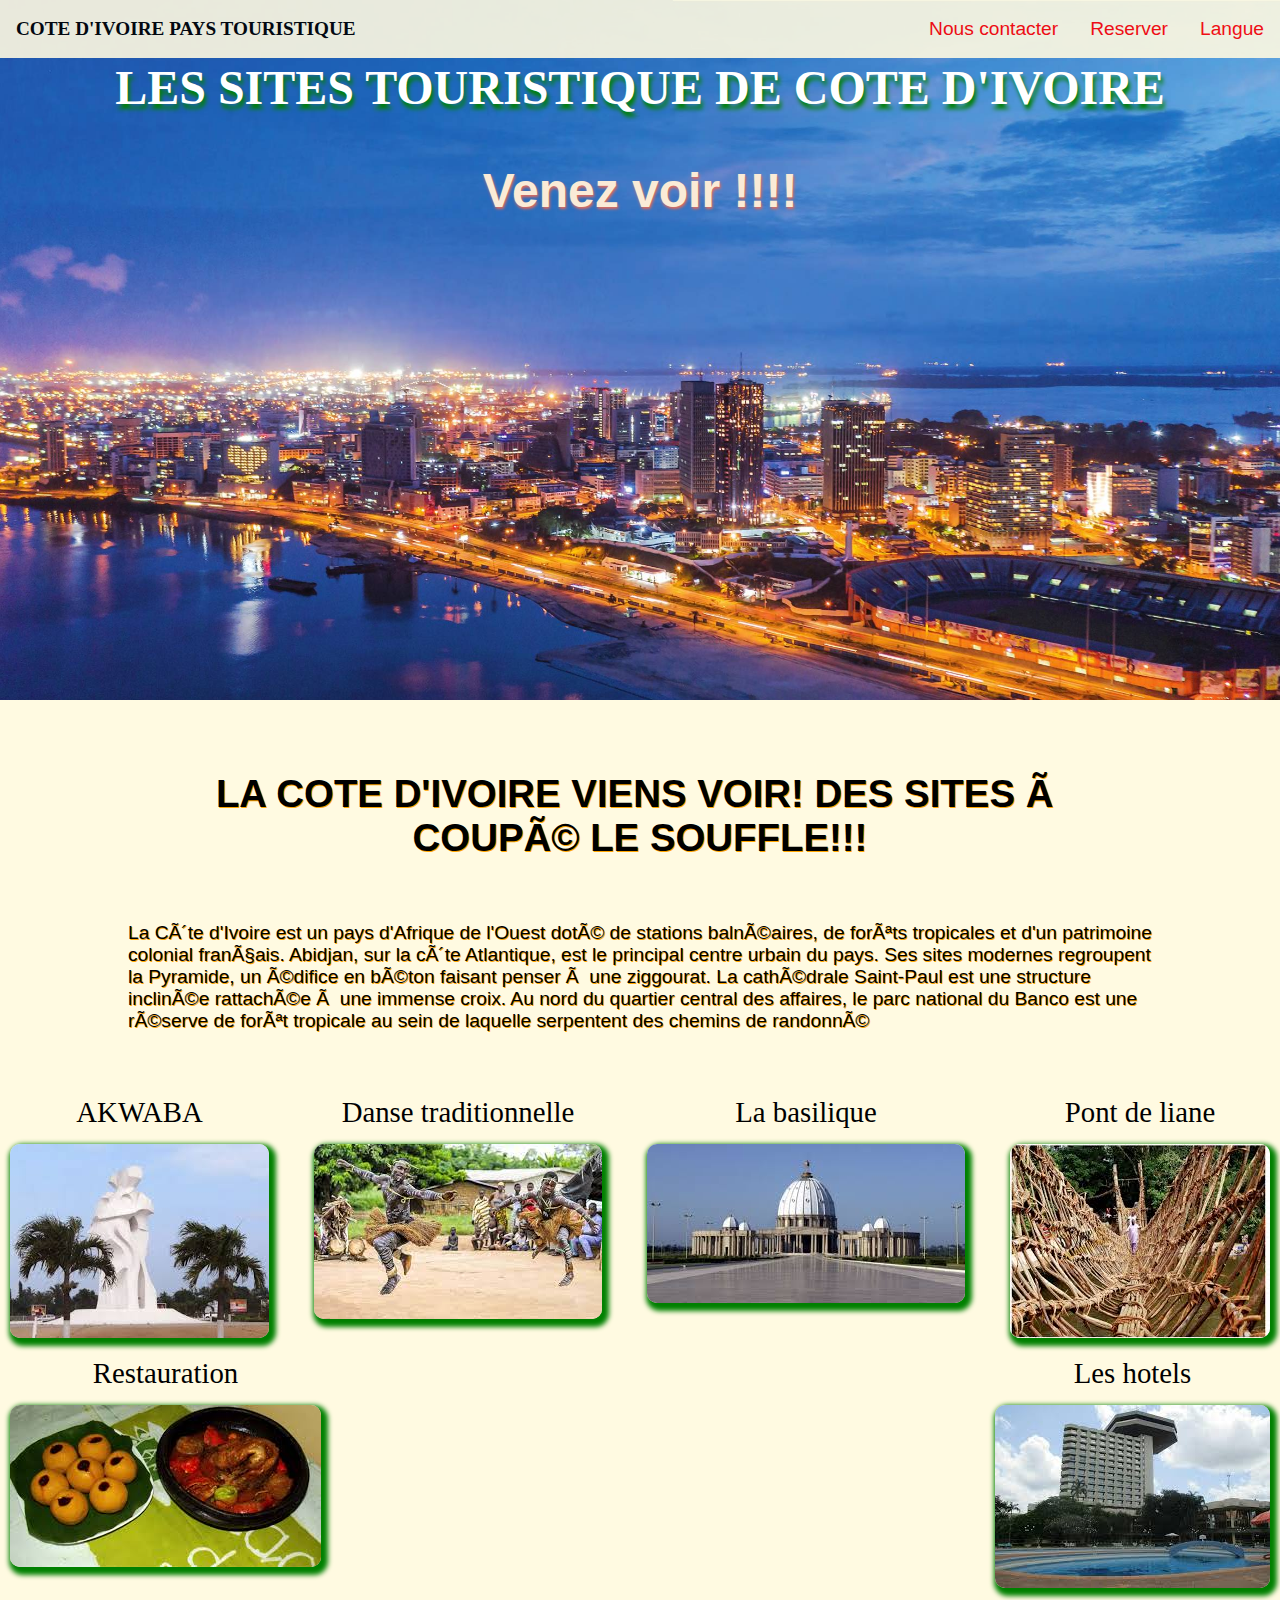
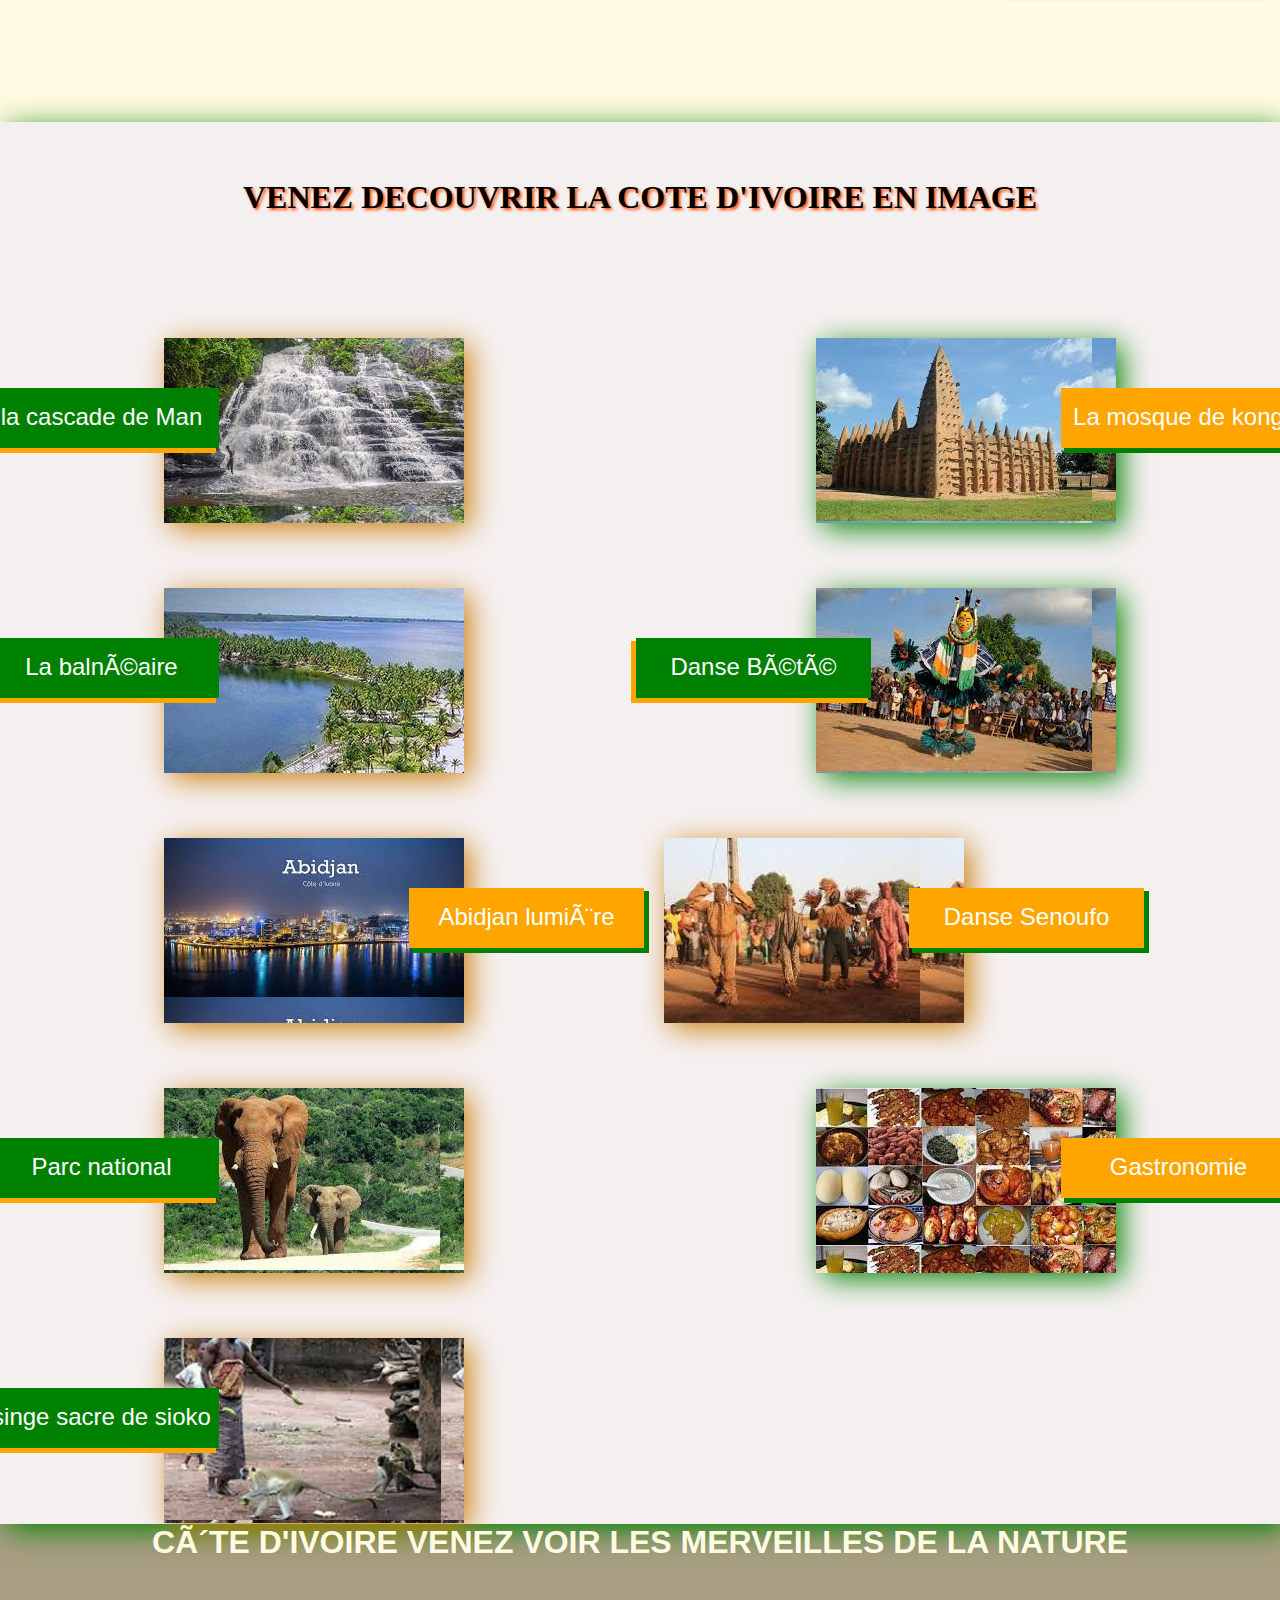
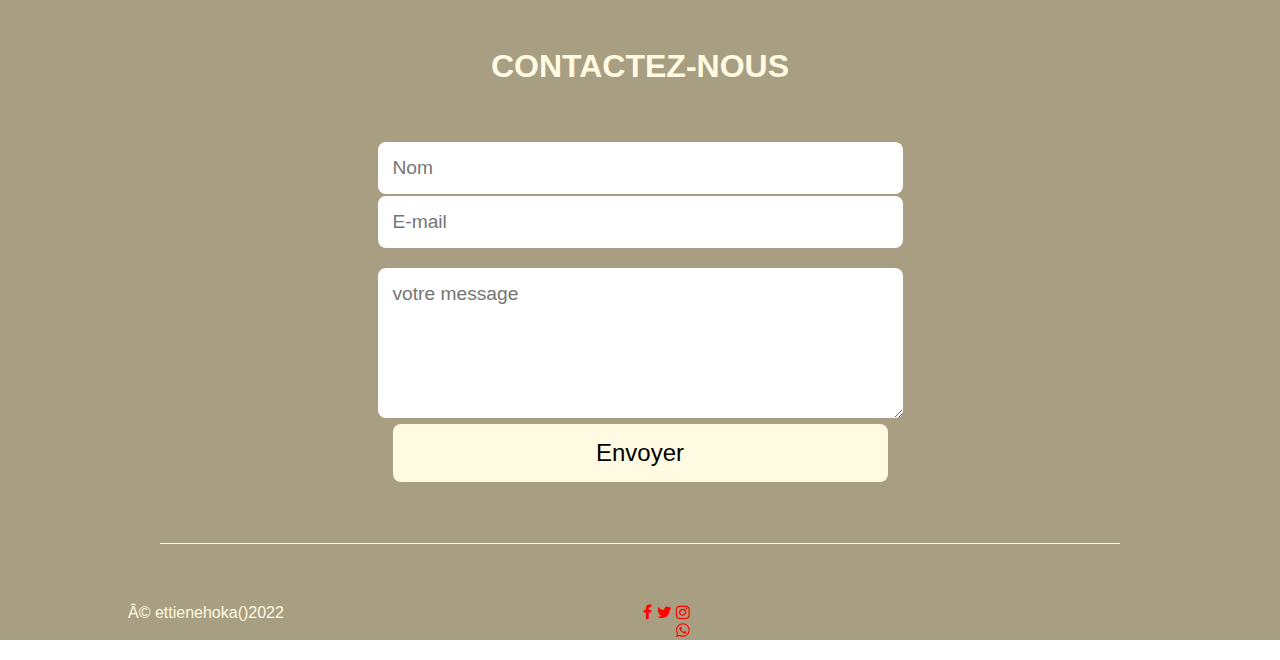
==== index.html @ 04942f12 "Update index.html" ====
<!DOCTYPE html >
<html lang="fr">
    <head>
        <metta charset="utf-8"> 
         <title> MA PAGE WEB </title>
         <link rel="stylesheet" href="style.css">
         <link rel="stylesheet" href="https://cdnjs.cloudflare.com/ajax/libs/font-awesome/4.7.0/css/font-awesome.css">
        <meta name="google-site-verification" content="MNrf68HENFqJosnTH4nKmYMSBAoYpkZh1xk6ltVmUVI" /> 
    </head>
    <body>
        <header>
            <nav>
                <ul>
                    <li id="logo" ><a href="#" style="color:black ;">COTE D'IVOIRE PAYS TOURISTIQUE </a></li>
                    <li > <a href="#Langue ">Langue </a></li>
                    <li > <a href="#Reserver">Reserver </a></li>
                    <li > <a href="#contactenous">Nous contacter </a></li>
                </ul>
            </nav>
            <div id="imageprincipale">
                <h1>LES SITES TOURISTIQUE DE COTE D'IVOIRE  </h1>
                <div id="premiertrait "> 
                    </div>
                <h3>Venez voir  !!!!</h3>
            </div>
        </header>
        <section id ="Presentation">
            <div id="textIntro">
                <h2>La cote d'ivoire viens voir! des sites 
                    à coupé le souffle!!! 
                </h2>
                <p> La Côte d'Ivoire est un pays d'Afrique de l'Ouest doté de stations balnéaires,
                     de forêts tropicales et d'un patrimoine colonial français. 
                     Abidjan, sur la côte Atlantique, est le principal centre urbain du pays. 
                     Ses sites modernes regroupent la Pyramide, un édifice en béton faisant
                      penser à une ziggourat.
                      La cathédrale Saint-Paul est une structure inclinée rattachée à une immense croix. 
                      Au nord du quartier central des affaires,
                       le parc national du Banco est une réserve de forêt 
                       tropicale au sein de laquelle serpentent des chemins de randonné
                    </p>
            </div>  
            <div id="image"> 
                <div class="imageprincipale">
                    <h4>AKWABA</h4>
                    <a href="akwaba.html"><img src="image/akwaba.jpg" alt="contact"></a> 
                </div>
                <div class="imageprincipale">
                    <h4>Danse traditionnelle </h4>
                    <a href="danse_traditionnelle.html"><img src="image/dansetraditionnelle.jpg" alt="danse traditionnelle"></a> 
                </div>
                <div class="imageprincipale">
                    <h4>La basilique</h4>
                    <a href="basilique.html"><img src="image/labasilique.jpg" alt="la basilique"></a> 
                </div>
                <div class="imageprincipale">
                    <h4>Pont de liane </h4>
                    <a href="#"><img src="image/lianepont.jpg" alt="la plage"></a> 
                </div>
                <div class="imageprincipale">
                    <h4>Restauration</h4>
                    <a href="#"><img src="image/plat_ci.jpg" alt="plat_ci"></a> 
                </div>
                <div class="imageprincipale">
                    <h4>Les hotels</h4>
                    <a href="#"><img src="image/hotel1.jpg" alt="hotel1"></a> 
                </div>
            </div>
        </section>
        <section id="Tourisme">
            <h2>VENEZ DECOUVRIR LA COTE D'IVOIRE EN IMAGE </h2>
            <ul>
                <li id="cascade"><p> la cascade de Man </p></li>
                <li id="siteartificiel"><p> La mosque de kong </p></li>
                <li id="balneaire"><p>La balnéaire  </p></li>
                <li id="dansebete"><p> Danse Bété  </p></li>
                <li id="abidjanlumiere"><p>Abidjan lumière </p></li>
                <li id="dansesenoufo"><p>Danse Senoufo </p></li>
                <li id="gastronomieivore"><p> Gastronomie    </p></li>
                <li id="parcnational"><p> Parc national  </p></li>
                <li id="singesacre"><p>singe sacre de sioko  </p></li>
            </ul>
        </section>
        <footer>
            <h2 id="invitation"> Côte d'ivoire venez voir les merveilles de la nature </h2>
            <h2> Contactez-nous</h2>
            <form id="contactenous">
                <input placeholder="Nom"> 
                <input placeholder="E-mail"> <BR></BR>
                <textarea placeholder="votre message "></textarea>
                <button>Envoyer</button>
            </form>
            <div id="deuxiemetrait"></div>
            <div id="copyrightEtIcoms">
                <div id="copyright">
                    <span>© ettienehoka()2022</span>
                </div>
                <div id="icoms"> 
                    <a href="http//wwww.facebook.com"><i class="fa fa-facebook"></i></a>
                    <a href="http//wwww.twitter.fr"><i class="fa fa-twitter"></i></a>
                    <a href="http//wwww.instagram.fr"><i class="fa fa-instagram"></i></a>
                    <a href="http//wwww.whatsapp.fr"><i class="fa fa-whatsapp"></i></a>
                </div>
            </div>
        </footer>
    </body>
</html>
---- style.css ----
html {
   scroll-behavior: smooth;
}
@import url('https://fonts.googleapis.com/css? family= Advent+Pro:Dancing+Script&display=swap');

body {
font-family: 'Advent Pro',sans-serif;
padding:0;
margin:0;
}
ul {
    padding:0;
    margin:0;
}
li {
list-style-type:none;
}
 h2 {
    text-transform: uppercase;
    text-align: center;
    padding: 30px;
    font-size: 2em;
 }
 a{
    text-decoration: none;
    color: red;
 }
 /* ***********************NAV BAR************************************* */
 nav{
    overflow: hidden;
    background-color: #fffae1;
    position: fixed;
    width: 100%;
    opacity: 0.9;
 }
 header li {
    float: right;
    font-size: 1.2em;
 }
 header li a{
    text-decoration: none;
    display: block;
    text-align:  center;
    padding: 18px 16px
 }
 #logo {
   font-family: 'Dancing Script', cursive;
   font-weight: bold;
   float: left;
 }
 /* *********************imagepricncipale ********************* */
#imageprincipale {
   padding: 50px;
   background: url(image/imagep.jpg) no-repeat fixed 50% 50%;
   background-size: cover;
   height: 600px;
  
}
h1{
   font-family: 'Dacing Script', cursive;
   text-align: center;
   font-size: 3em;
   margin-top: 10px ;
   color: white;
   text-shadow: 2px 5px 4px green;
} 
#premiertrait  {
   height: 1px;
   width: 45%;
   margin:-3px auto;
   background-color:#fffae1 ;
box-shadow: 1px 2px 3px white;
}
 h3{
   text-align: center;
   color: antiquewhite;
   font-size:  3em; 
   text-shadow: 1px 2px 3px #e76a58;
 }
 #premiertrait{
   height: 1px;
   width: 75%;
   background-color: #fffae1;
   margin: 60px auto;
 }
 /* *************************PRESENTATION******************************** */
 #Presentation {
   background-color: #fffae1;
   padding: 10px 0px 100px 0;
 }
 #textIntro{
   padding: 0px 10%;
   text-shadow: 1px 1px 0px orange;
   font-size: larger;
 }
 #image {
display: flex;
flex-wrap: wrap;
justify-content: space-between;
padding: 30px 10px;
 }
 .imageprincipale h4 {
font-family:'Dancing script',cursive ;
text-align: center;
font-size: 1.8em;
margin: 15px;
font-weight: 300;
}

.imageprincipale img {
   border-radius: 10px;
   box-shadow: 3px 4px 5px 4px green
}
.imageprincipale img:hover {
   opacity: 0.5;
   transform: scale(1.05);
   transition:0.6s ease-in-out ;
}
/* *************************TOURISME**************************************** */
#Tourisme{
background-color: rgb(245, 240, 240);
   padding: 1px 5%;
   background-size: cover;
   height: 55%;
}
#Tourisme h2 {
padding-top: 30px;
font-family:'Dancing script',cursive ;
text-shadow: 2px 2px 3px orangered;
color: black;
} 
#cascade {
   background: url(image/cascade.jpg) ;
}

   #siteartificiel{
      background: url(image/lamosquedekong.jpg);
   }
   #parcnational{
      background: url(image/elephant.jpg);
   }
#abidjanlumiere{
   background: url(image/abivoire.jpg);  
}

#dansebete{
   background: url(image/dansebete.jpg);
}
#balneaire{
   background: url(image/sitenauturel.jpg);
   
}  

#dansesenoufo{
   background: url(image/dancesenoufo.jpg);
   
}
#gastronomieivore{
   background: url(image/gastronomieivoire.jpg);
   text-align: center
   
}
#singesacre{
   background: url(image/singesacre.jpg);
   
}
#Tourisme #gastronomieivore ,#Tourisme #dansebete,#Tourisme #siteartificiel, #Tourisme  {
float: right;
box-shadow: 6px 6px 28px -1px green;
}
   #Tourisme li{
    margin: 65px 100px 0px 100px;  
    height: 185px;
    width: 50%;
    max-width:300px;
float: left;
box-shadow: 6px 6px 28px -1px rgb(201, 123, 7);
   }
   #Tourisme p {
      height: 45px ;
      width: 235px;
      background-color: orange;
      float: right;
      margin: 50px -180px 0 0;
      font-size: 1.5em;
      text-align: center;
      padding-top: 15px;
      box-shadow: 4px 4px 0 1px green;
      color: white;
   }
   #parcnational p, #dansebete p, #cascade p, #singesacre p , #balneaire p {
      float: left;
      background-color: green;
      margin-left: -180px;
      box-shadow: -4px 4px 0 1px orange;
   }
   /* ***************************footer****************************** */
footer{
   background-color: #a89e82;
   color: #fffae1;
   text-align: center;
}
form{
   margin: 0 auto;
   max-width: 900px;
}
input, textarea, button{
   border: none;
   width: 55%;
   padding: 15px;
   margin: 1px 0;
   font-size: 1.2em;
   font-family: 'Advent Pro', sans-serif;
   border-radius:8px ;
}
textarea{
   height: 120px;
}
button{
   font-size: 1.5em;
   background-color: #fffae1;
}
button:hover{
   background-color: #e55039;
   color: #fffae1;
   cursor: pointer;
   transition: 03.s ease-in-out;
}
#deuxiemetrait{
   height: 1px;
   width: 75%;
   background-color: #fffae1;
   margin: 60px auto;
}
#copyrightEtIcoms{
 display: flex;
 margin-bottom: 20px;
 padding: 0 10%;
}
#copyright{
   width: 50%;
   text-align: left;
   color: #fffae1;
}
#icoms{
   width: 50px;
   text-align: right;
}
#icons a {
   display: flex;
   margin: 0 20px;
   font-size: 1.3em;
   color: #fffae1;

}
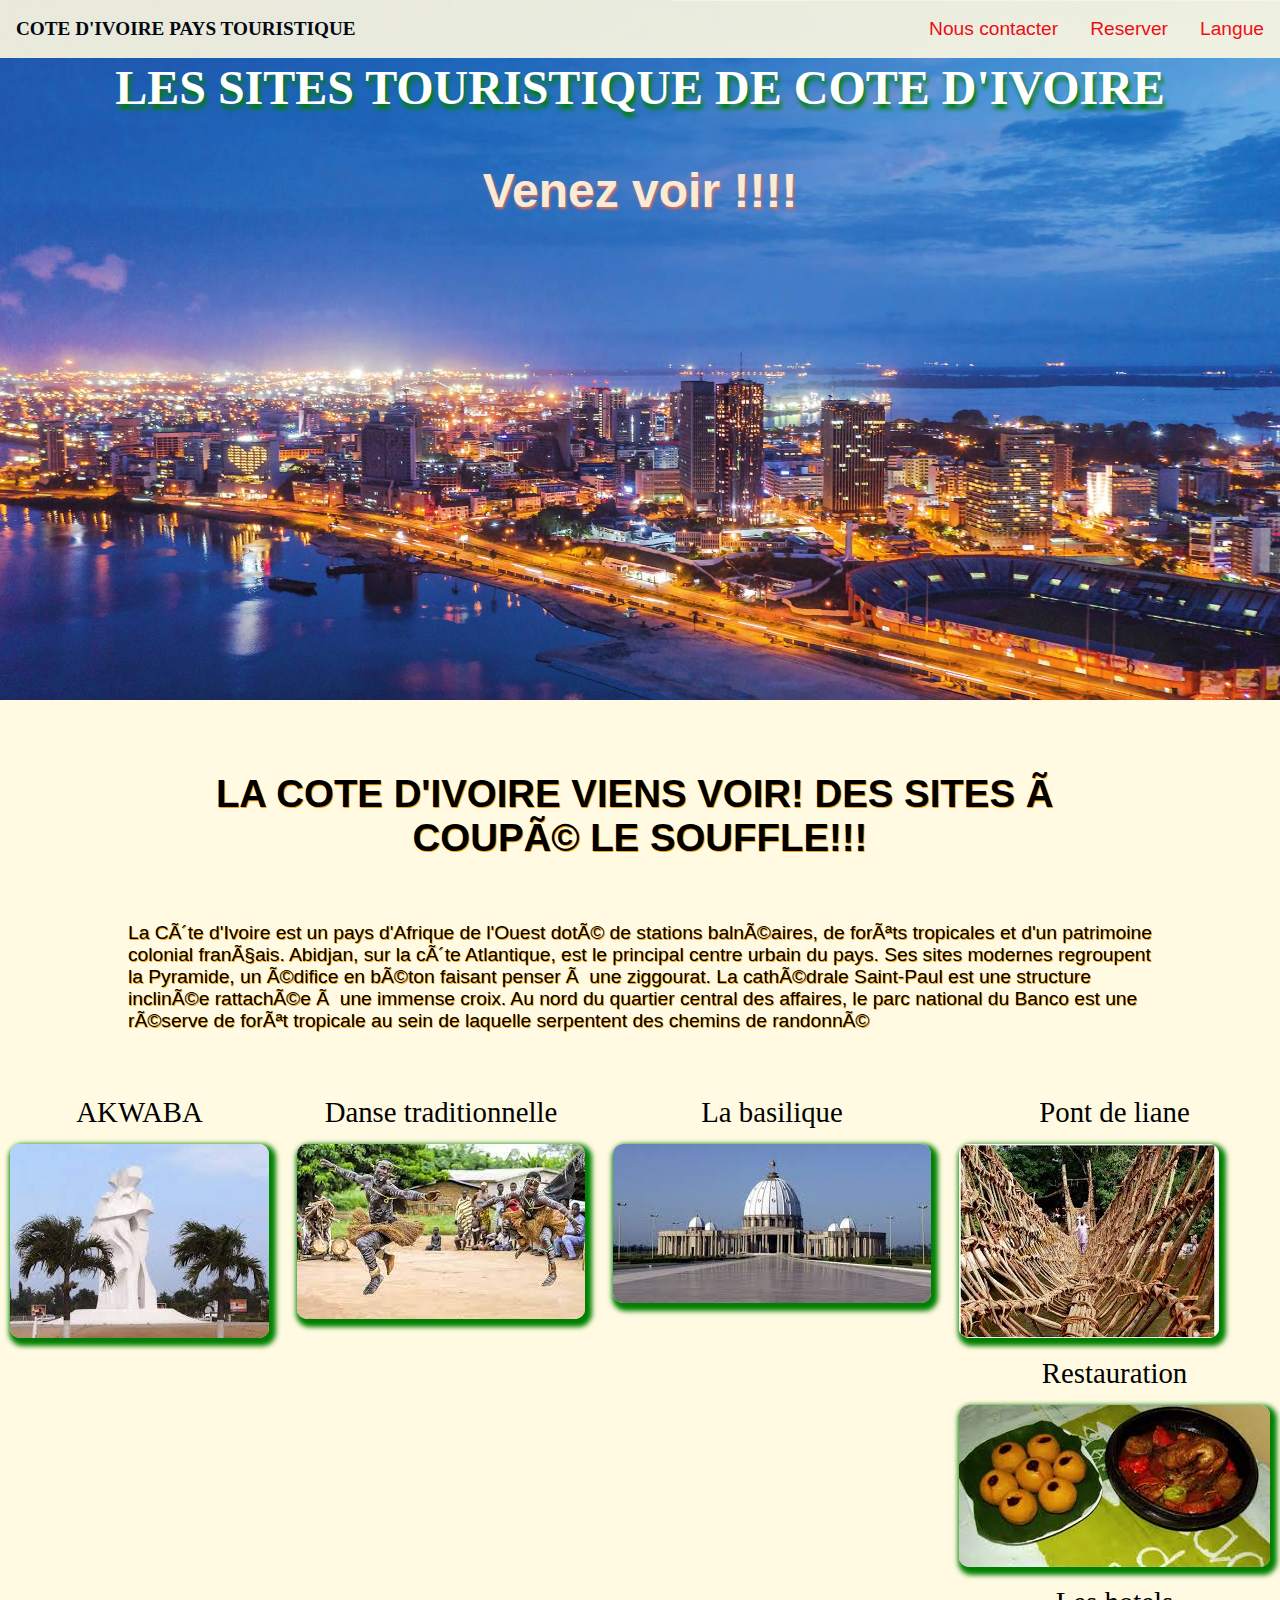
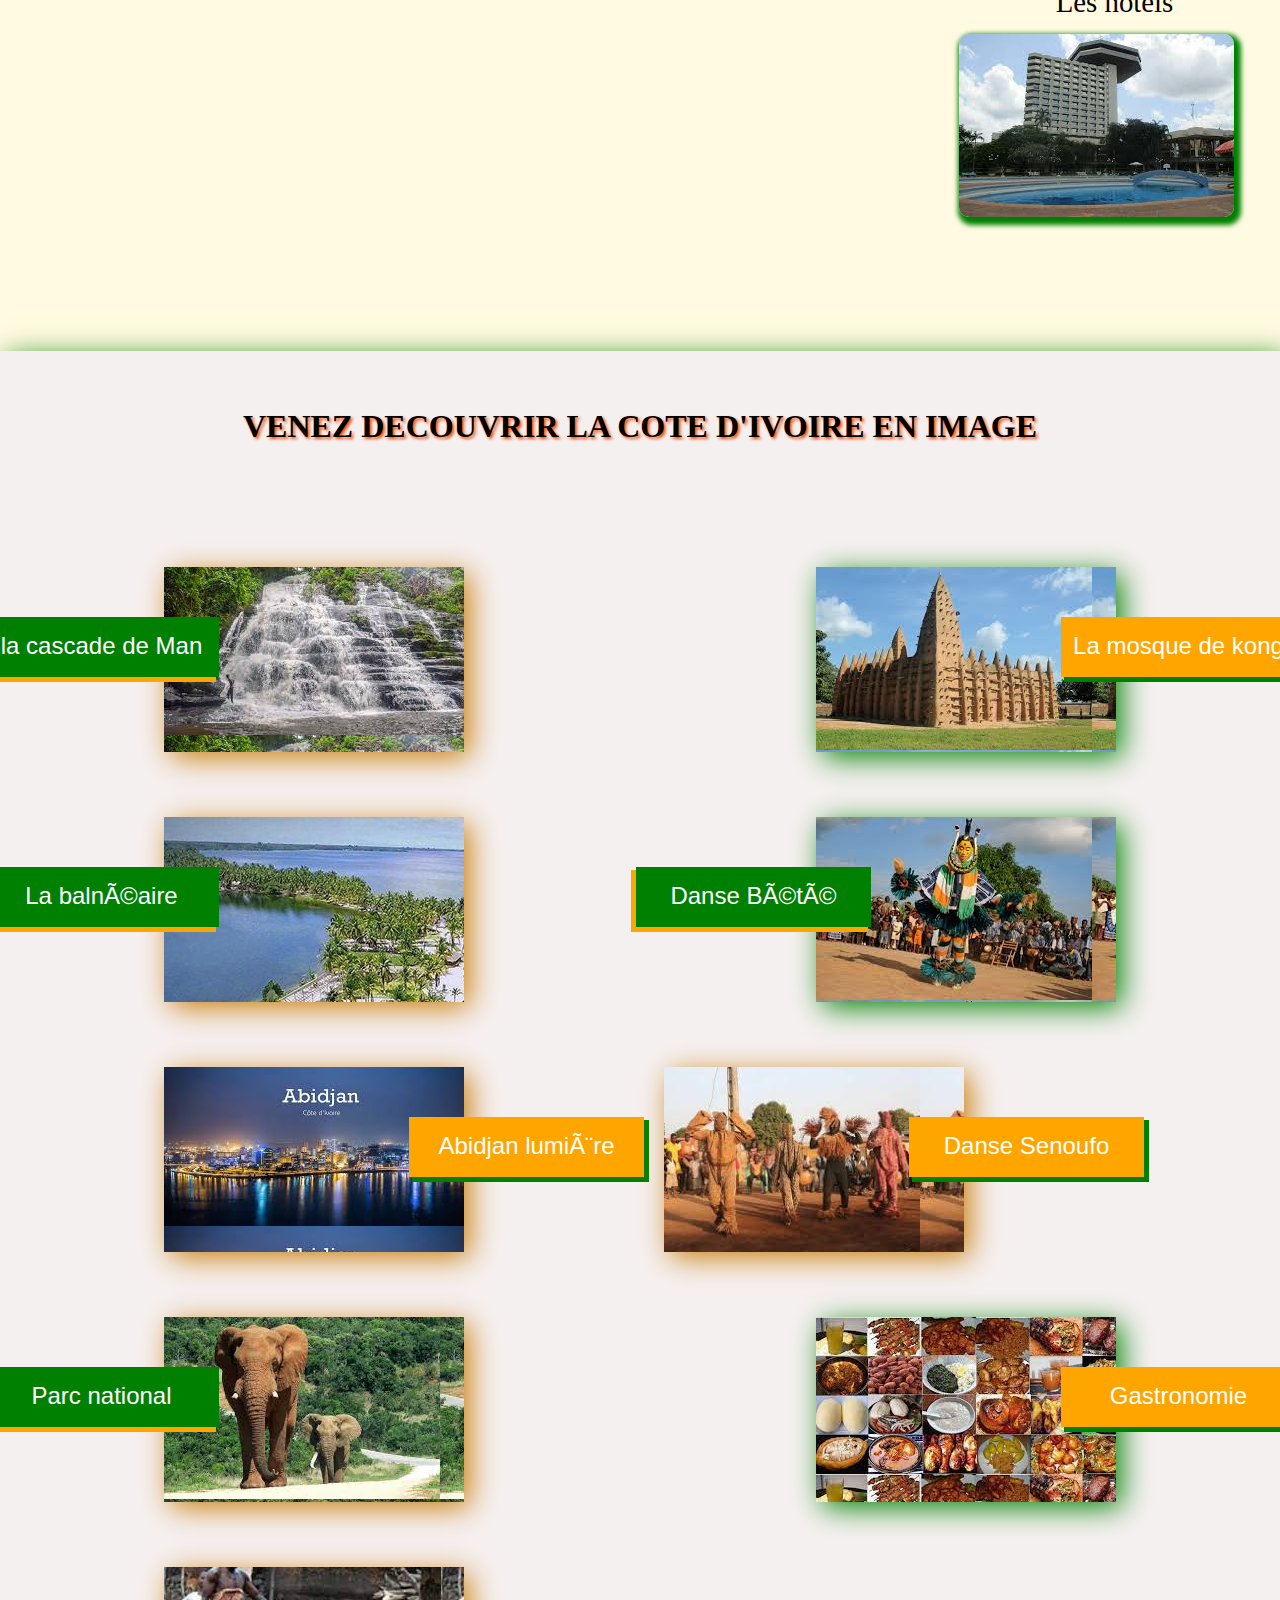
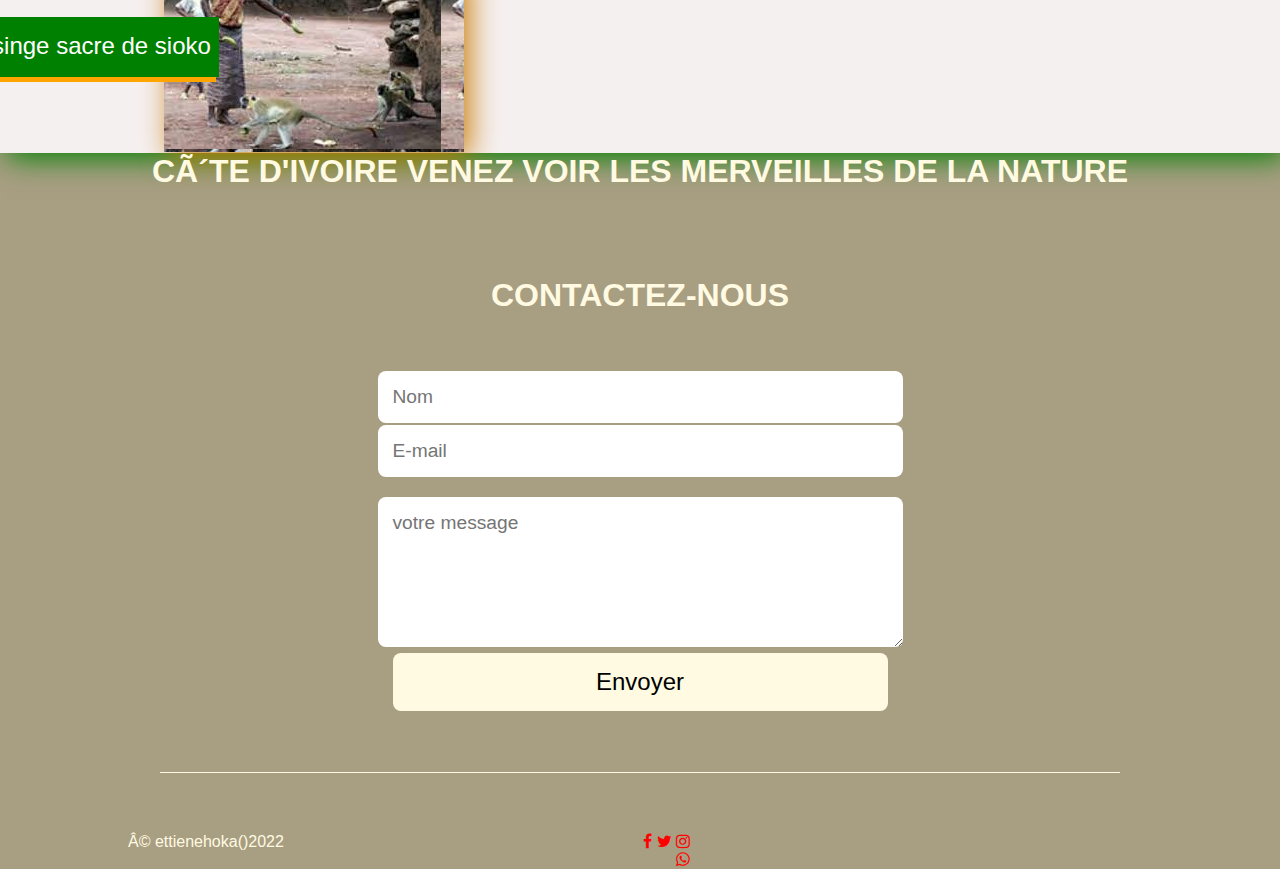
==== commit 414cf5f0: "Update index.html" ====
--- a/index.html
+++ b/index.html
@@ -55,9 +55,8 @@
                 </div>
                 <div class="imageprincipale">
                     <h4>Pont de liane </h4>
-                    <a href="#"><img src="image/lianepont.jpg" alt="la plage"></a> 
-                </div>
-                <div class="imageprincipale">
+ <a href="pont_de_liane.html"><img src="image/lianepont.jpg" alt="pont_liane"></a> 
+                    <div class="imageprincipale">
                     <h4>Restauration</h4>
                     <a href="#"><img src="image/plat_ci.jpg" alt="plat_ci"></a> 
                 </div>
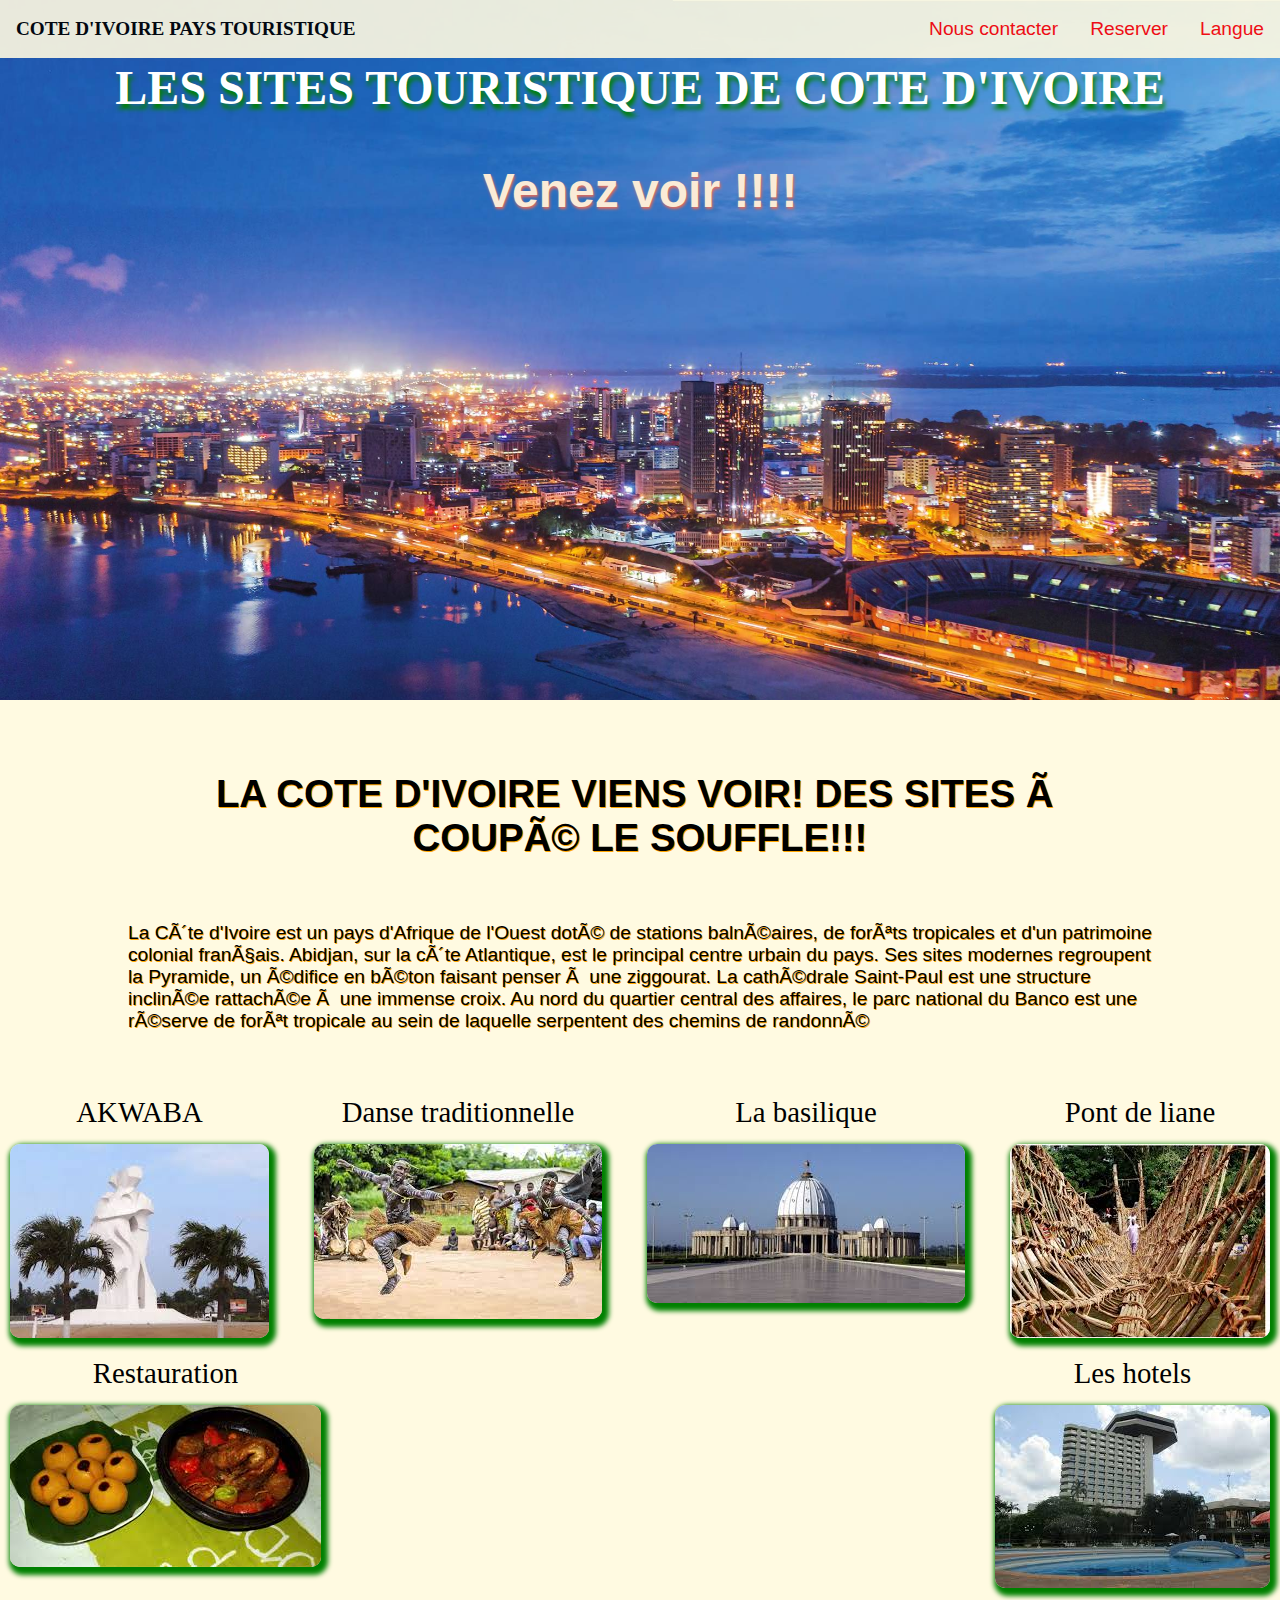
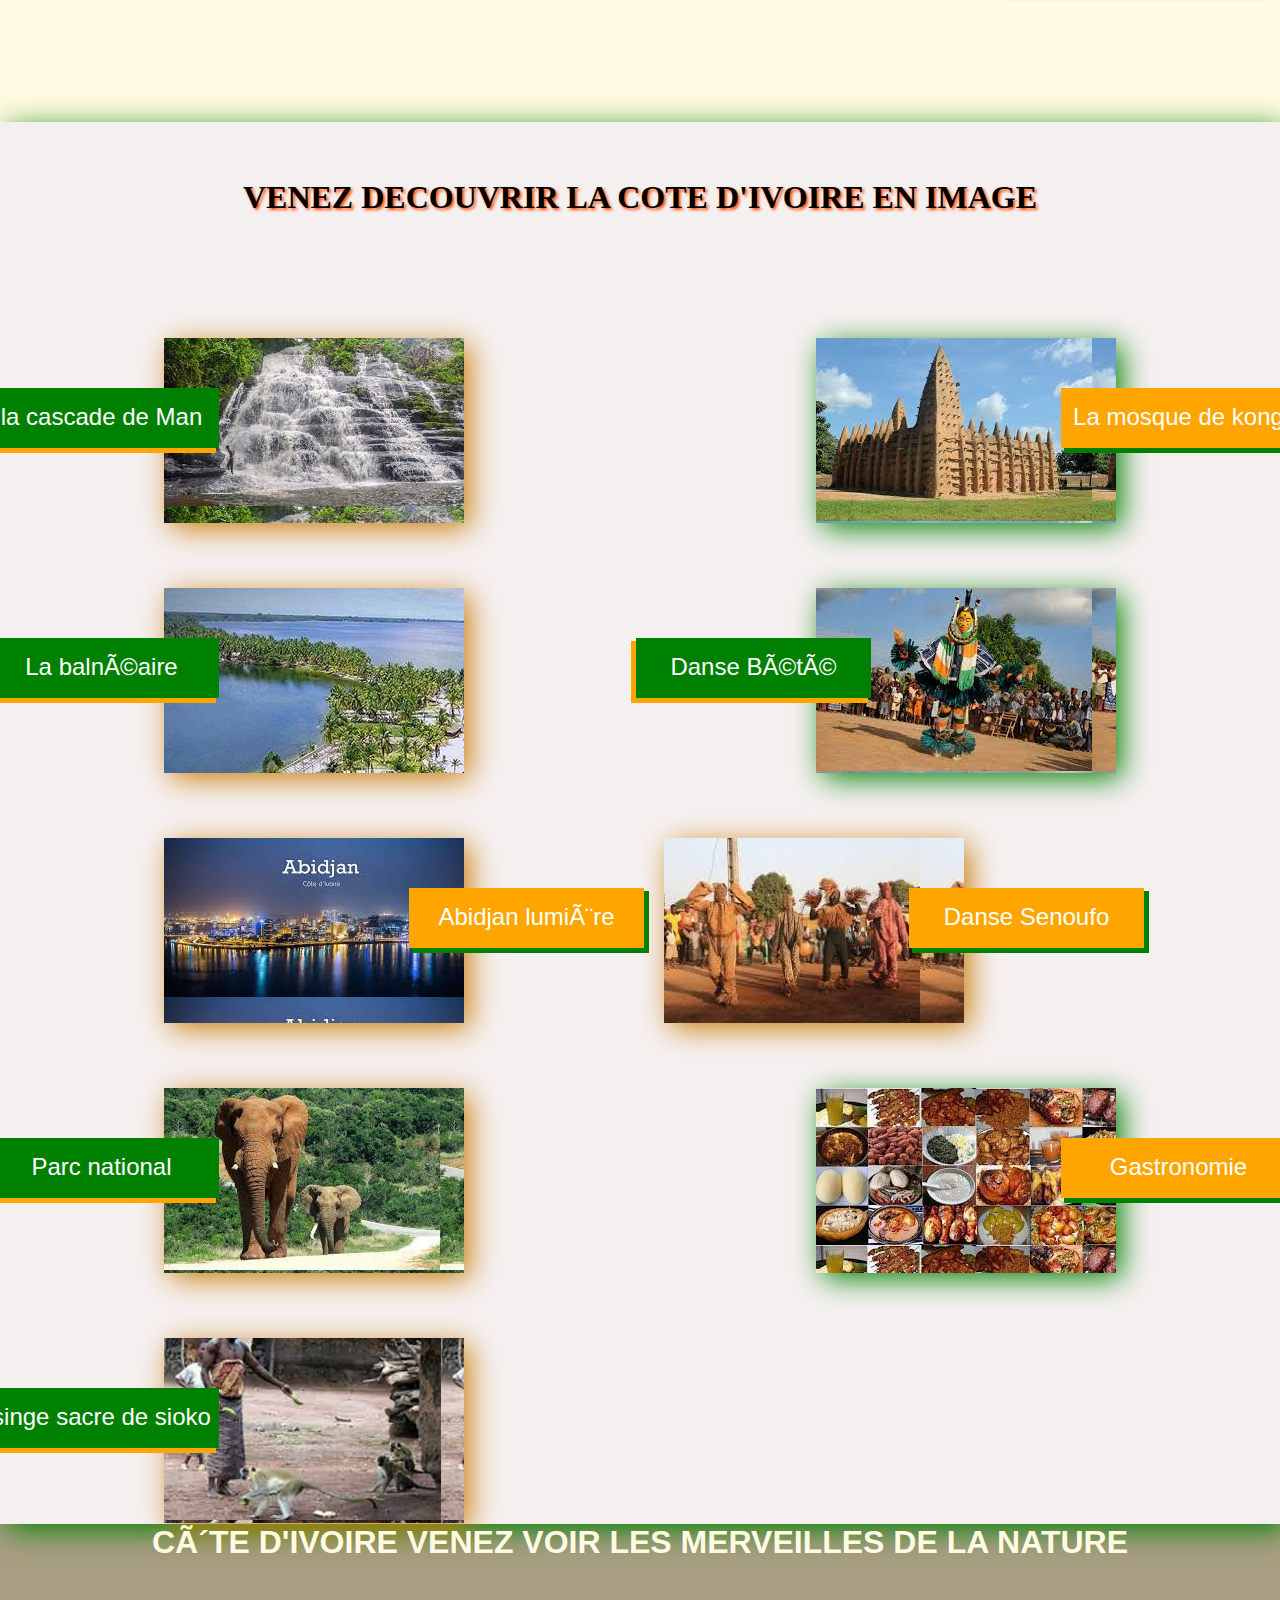
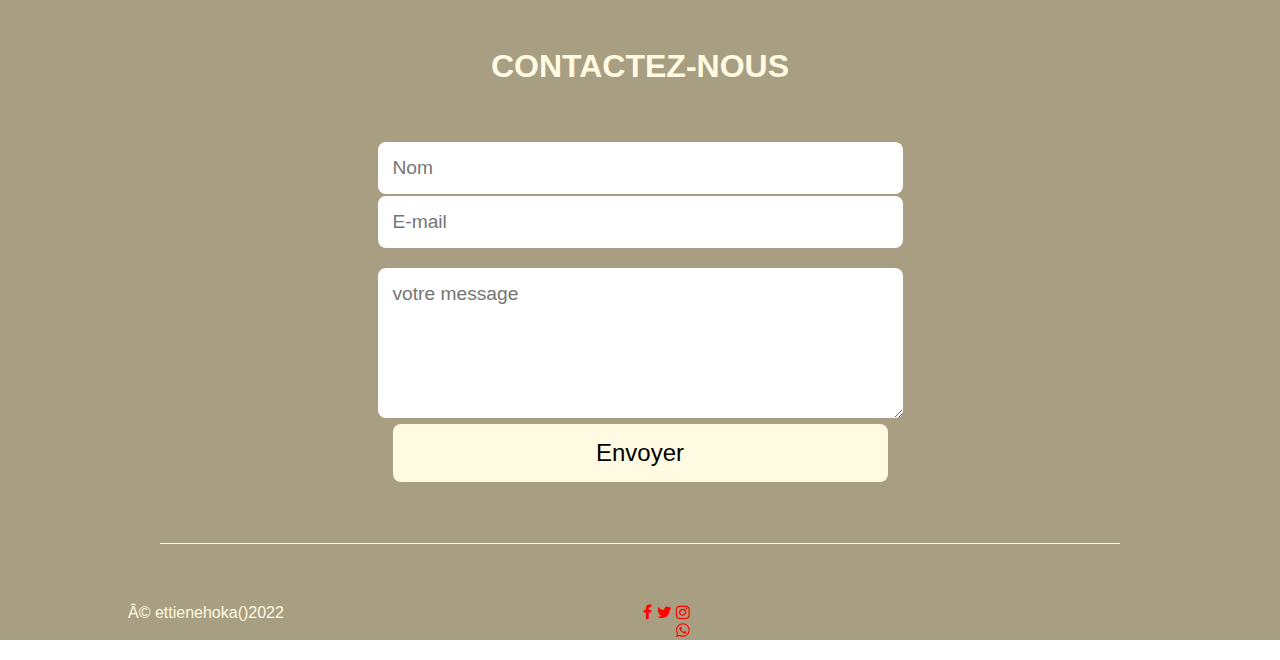
==== commit e0ba374e: "Update index.html" ====
--- a/index.html
+++ b/index.html
@@ -3,9 +3,10 @@
     <head>
         <metta charset="utf-8"> 
          <title> MA PAGE WEB </title>
+
          <link rel="stylesheet" href="style.css">
          <link rel="stylesheet" href="https://cdnjs.cloudflare.com/ajax/libs/font-awesome/4.7.0/css/font-awesome.css">
-        <meta name="google-site-verification" content="MNrf68HENFqJosnTH4nKmYMSBAoYpkZh1xk6ltVmUVI" /> 
+         
     </head>
     <body>
         <header>
@@ -55,8 +56,9 @@
                 </div>
                 <div class="imageprincipale">
                     <h4>Pont de liane </h4>
- <a href="pont_de_liane.html"><img src="image/lianepont.jpg" alt="pont_liane"></a> 
-                    <div class="imageprincipale">
+                    <a href="pont_de_liane.html"><img src="image/lianepont.jpg" alt="pont_liane"></a> 
+                </div>
+                <div class="imageprincipale">
                     <h4>Restauration</h4>
                     <a href="#"><img src="image/plat_ci.jpg" alt="plat_ci"></a> 
                 </div>
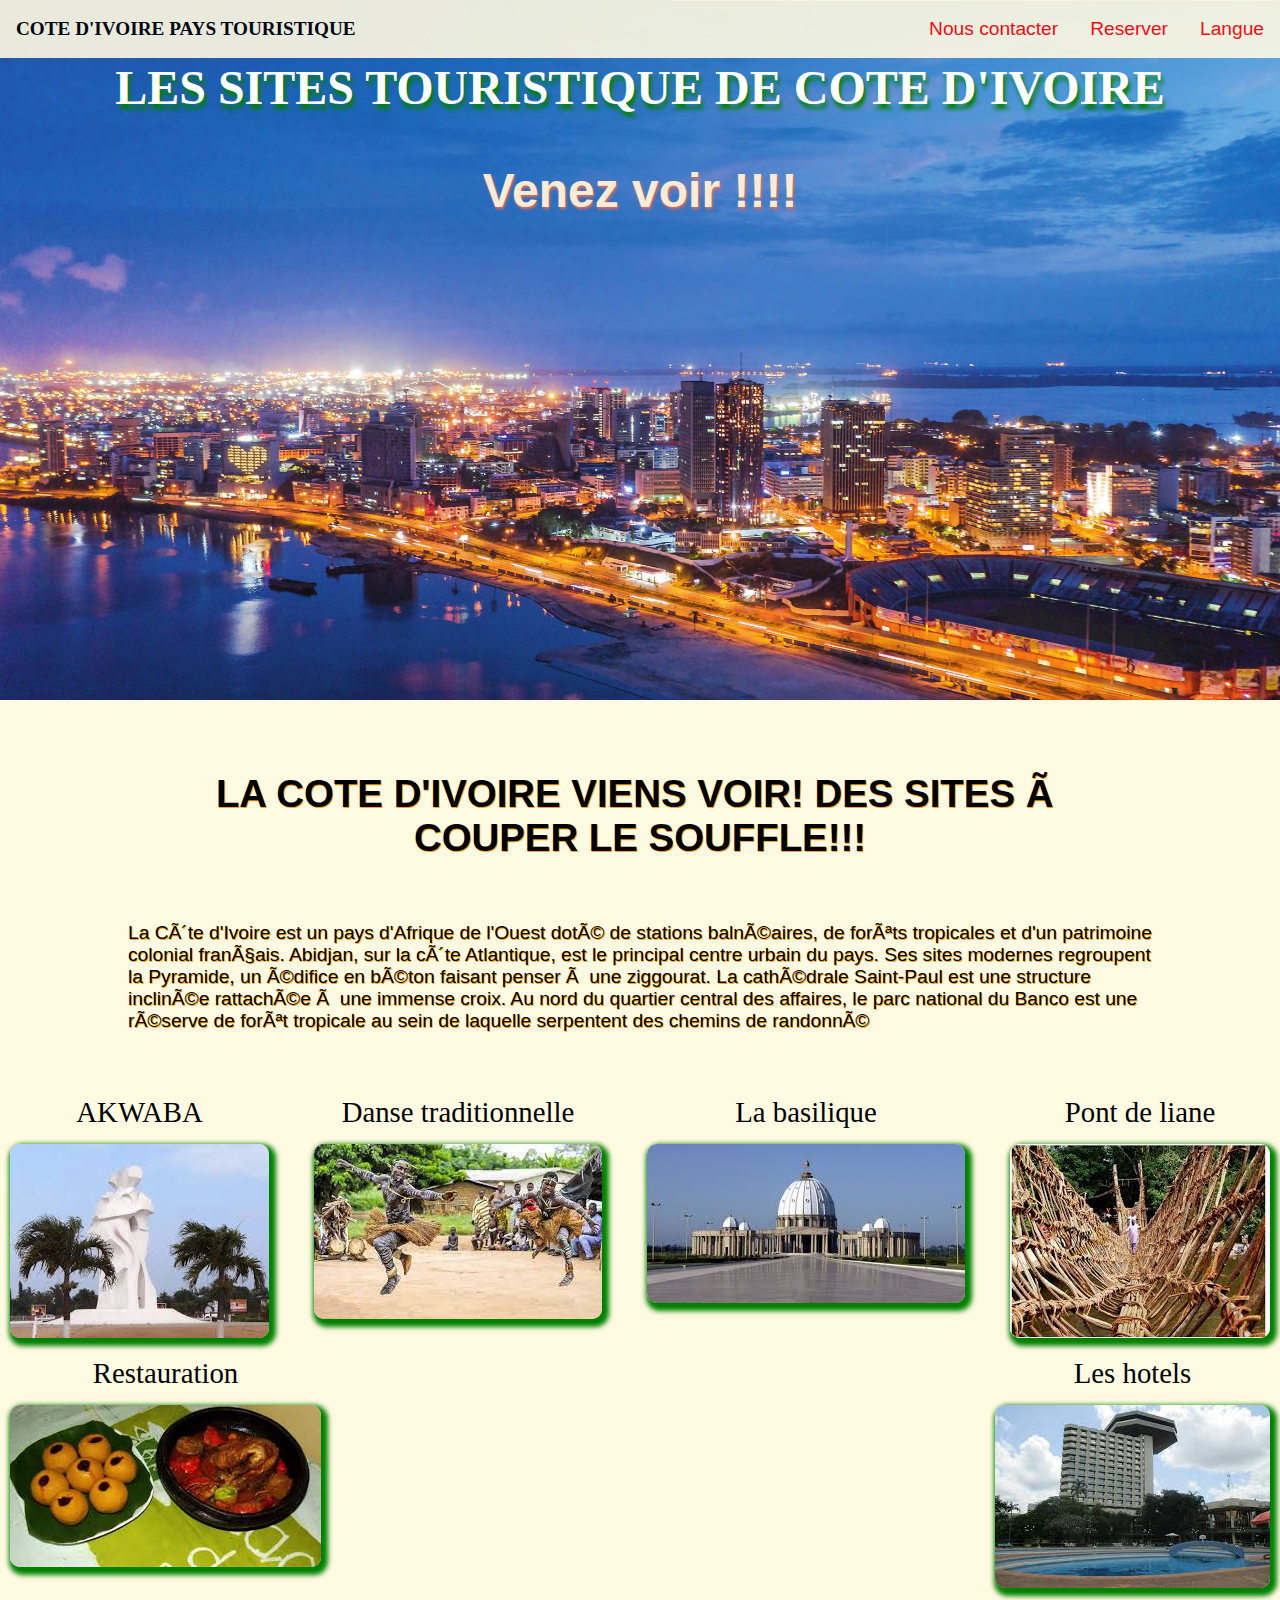
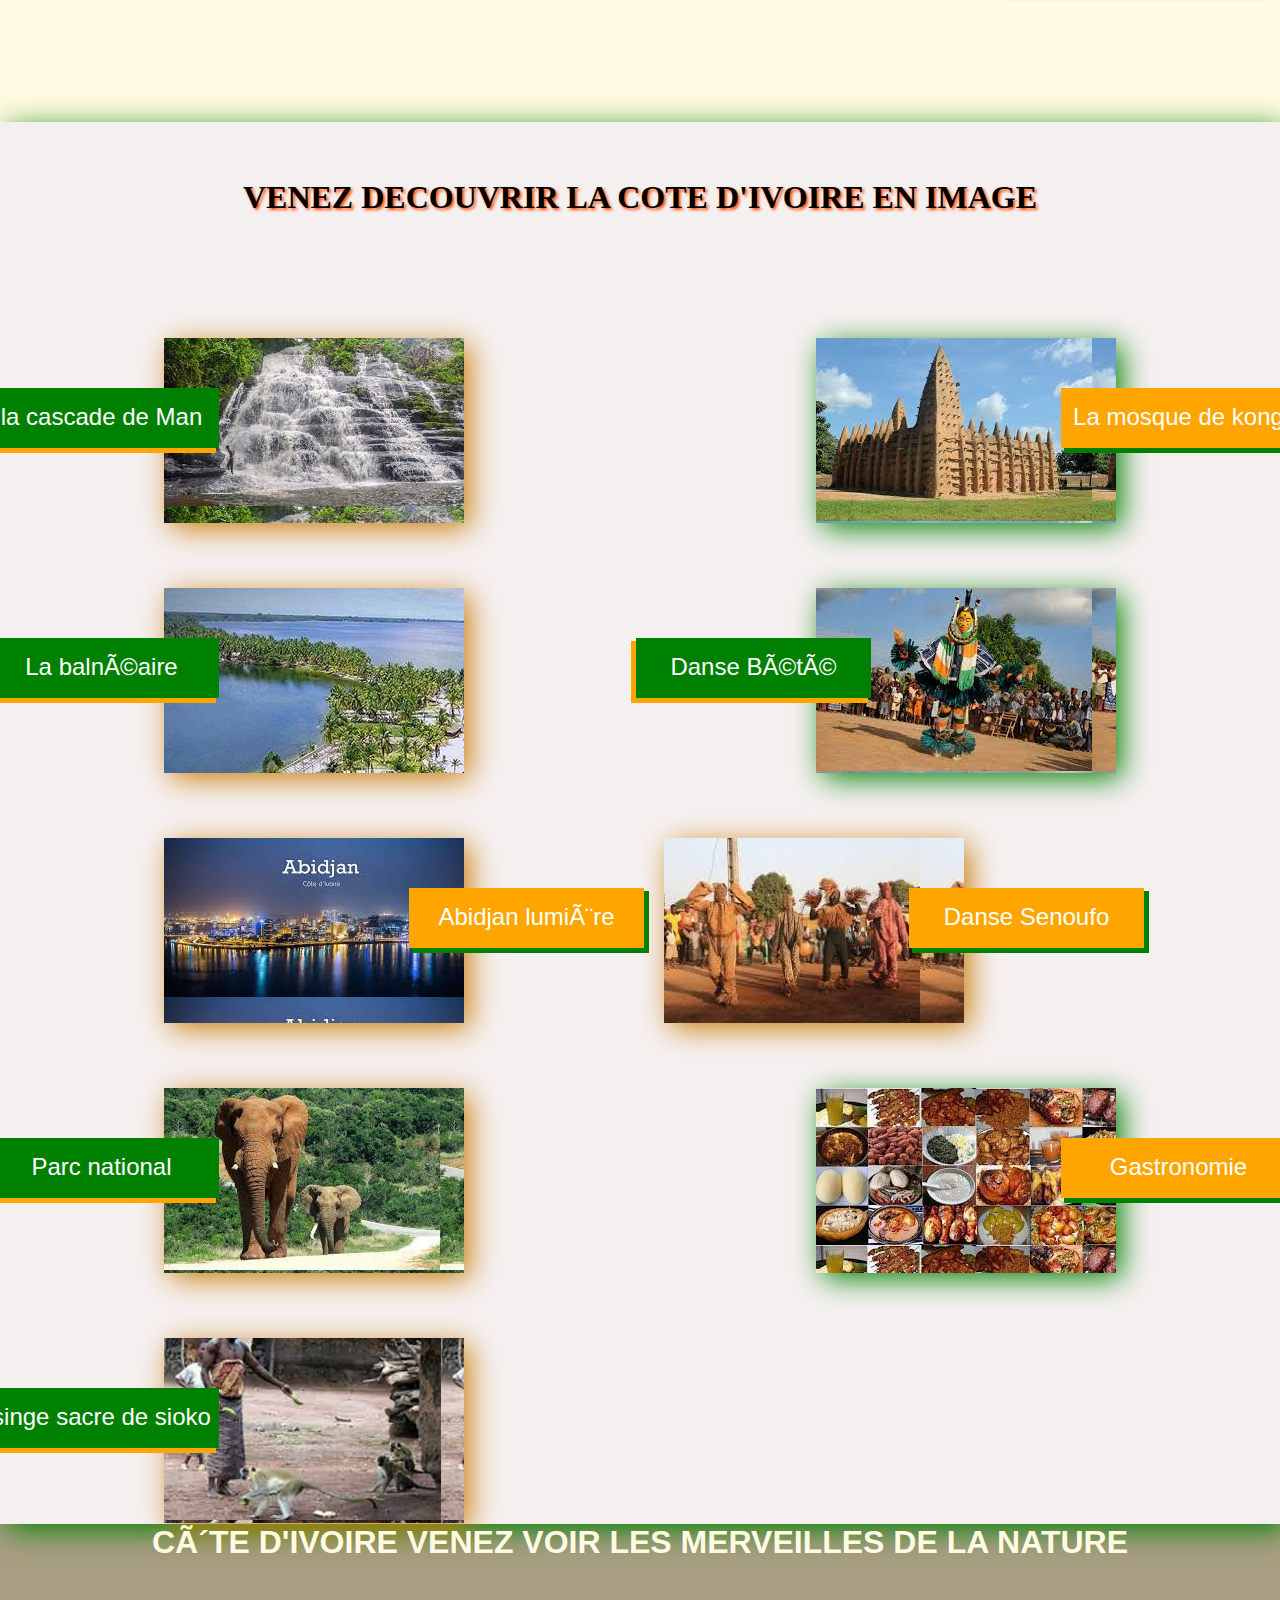
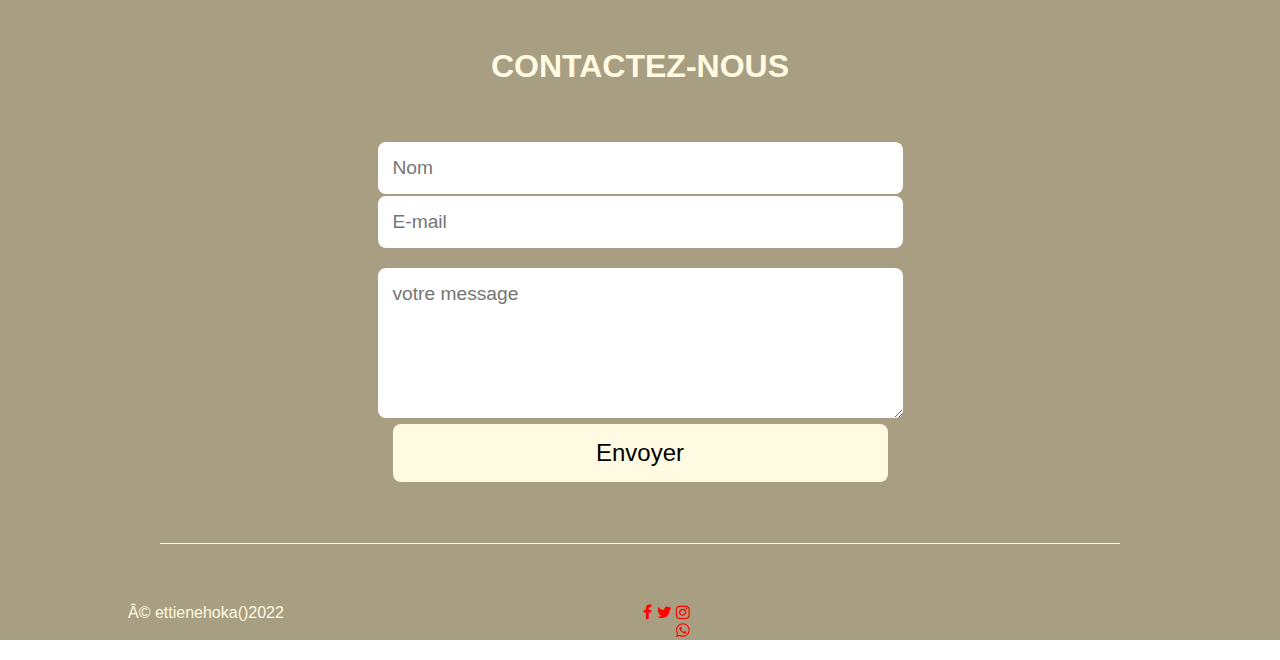
==== commit e1924e07: "Update index.html" ====
--- a/index.html
+++ b/index.html
@@ -28,7 +28,7 @@
         <section id ="Presentation">
             <div id="textIntro">
                 <h2>La cote d'ivoire viens voir! des sites 
-                    à coupé le souffle!!! 
+                    à couper le souffle!!! 
                 </h2>
                 <p> La Côte d'Ivoire est un pays d'Afrique de l'Ouest doté de stations balnéaires,
                      de forêts tropicales et d'un patrimoine colonial français. 
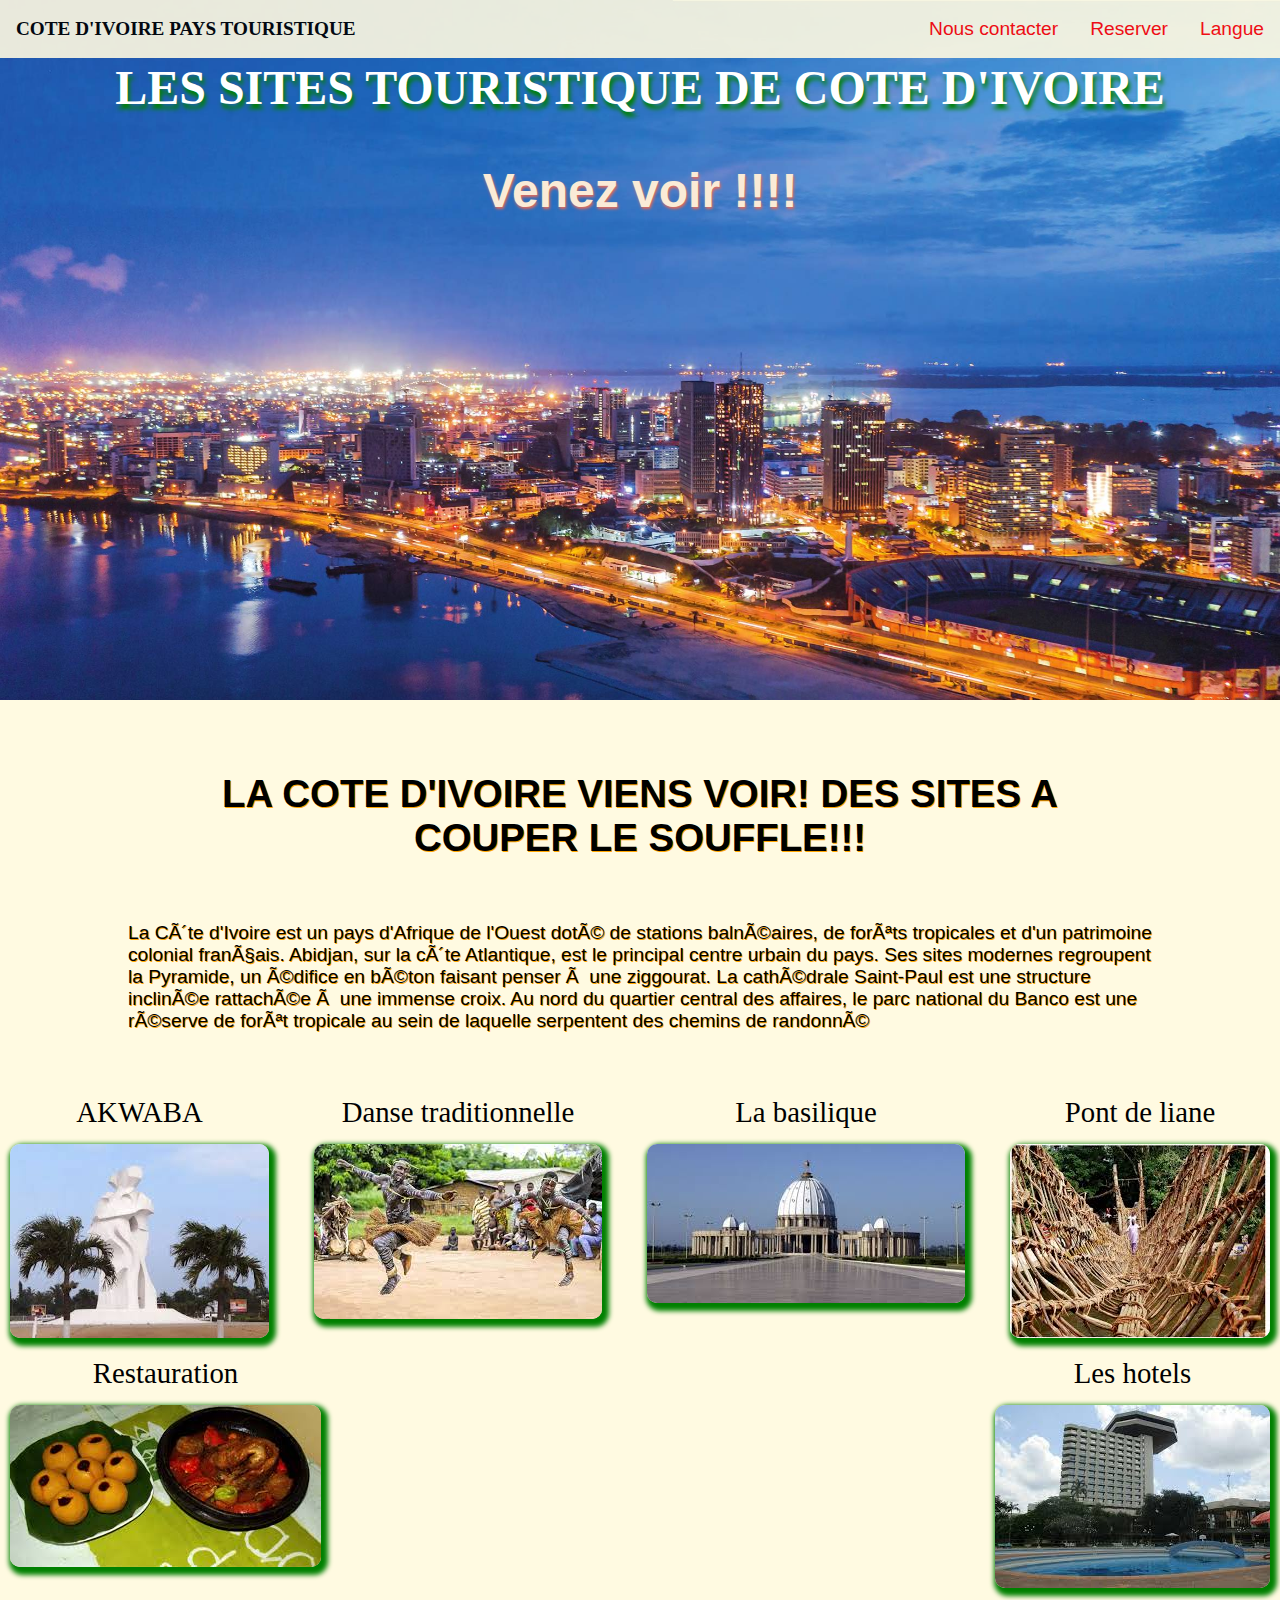
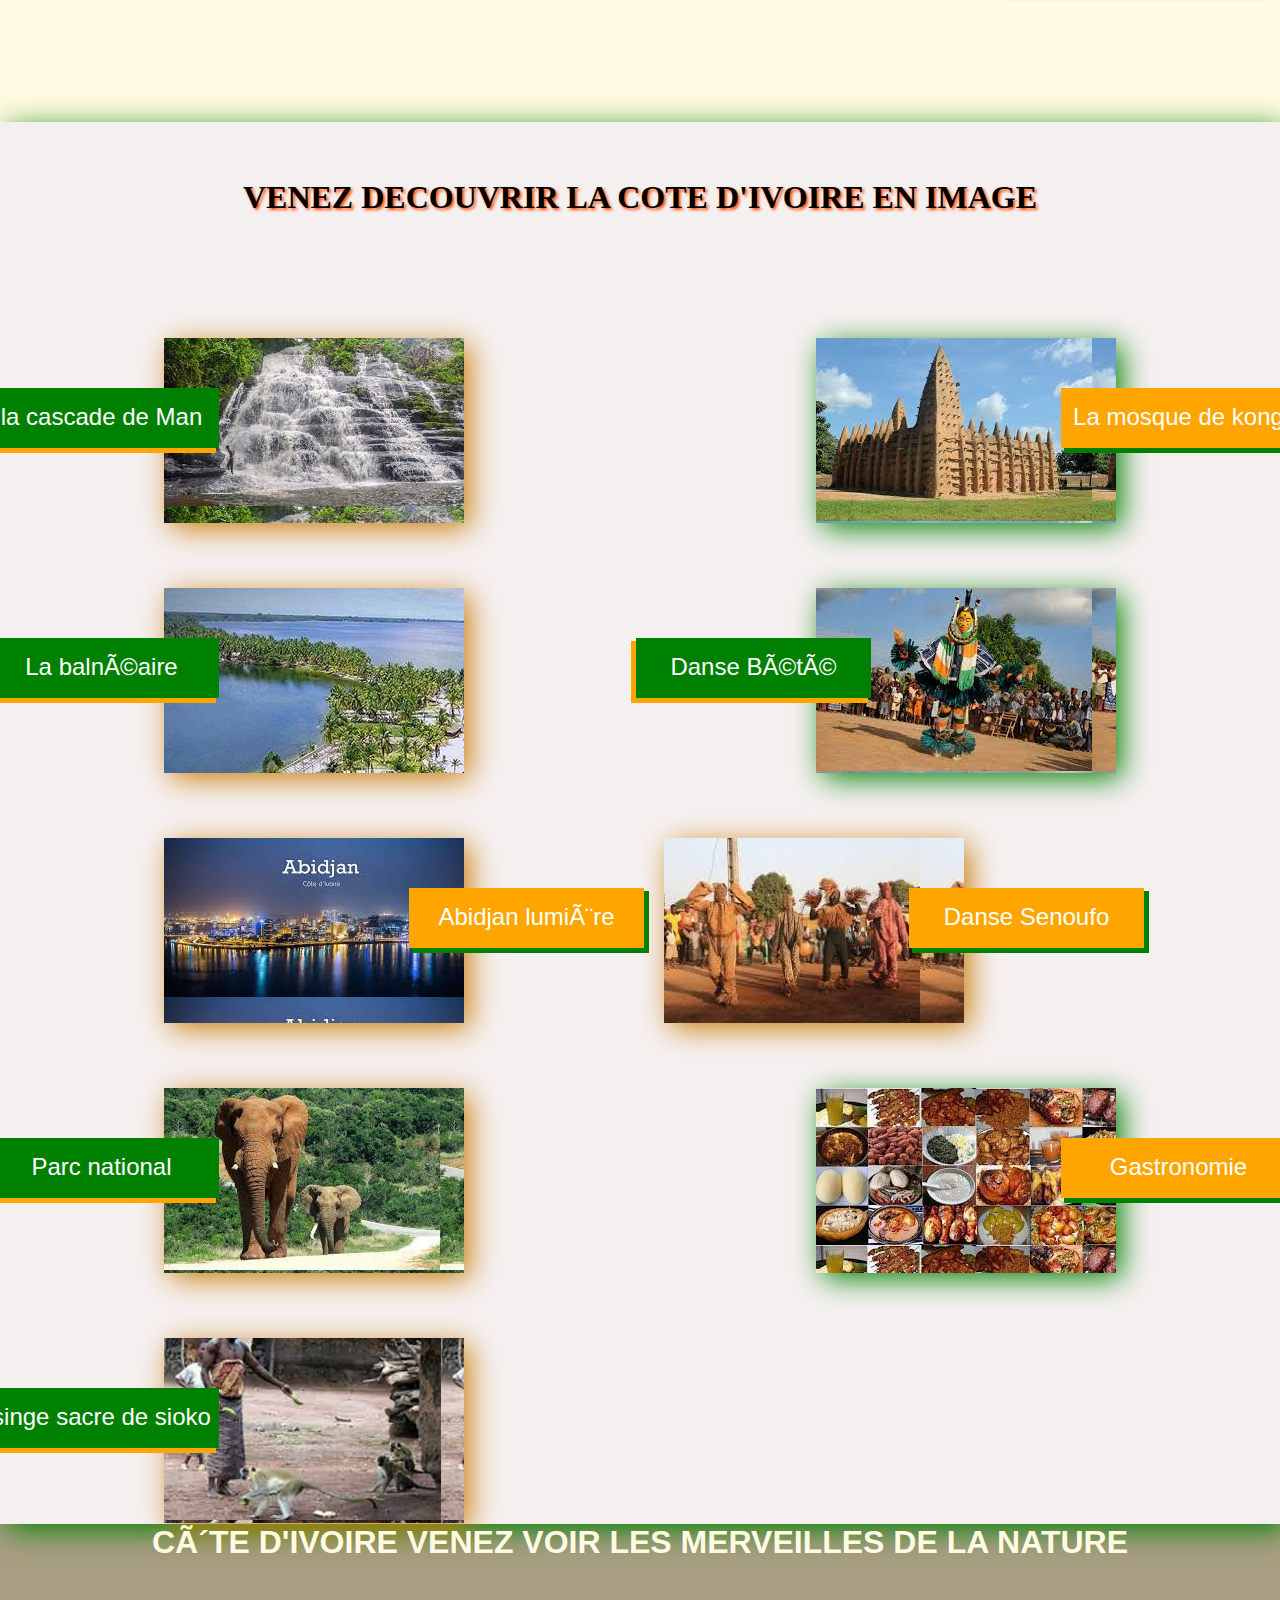
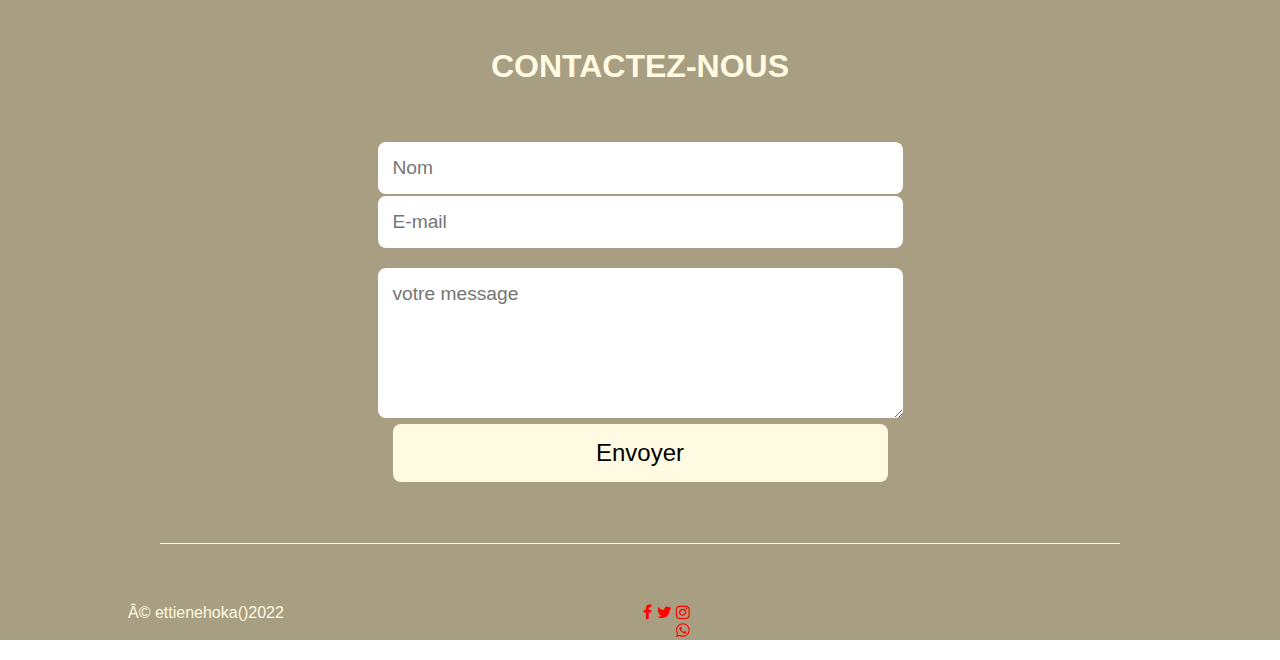
==== commit b72f0106: "Update index.html" ====
--- a/index.html
+++ b/index.html
@@ -2,7 +2,7 @@
 <html lang="fr">
     <head>
         <metta charset="utf-8"> 
-         <title> MA PAGE WEB </title>
+         <title> COTE D'IVOIRE TOURISME </title>
 
          <link rel="stylesheet" href="style.css">
          <link rel="stylesheet" href="https://cdnjs.cloudflare.com/ajax/libs/font-awesome/4.7.0/css/font-awesome.css">
@@ -28,7 +28,7 @@
         <section id ="Presentation">
             <div id="textIntro">
                 <h2>La cote d'ivoire viens voir! des sites 
-                    à couper le souffle!!! 
+                    A couper le souffle!!! 
                 </h2>
                 <p> La Côte d'Ivoire est un pays d'Afrique de l'Ouest doté de stations balnéaires,
                      de forêts tropicales et d'un patrimoine colonial français. 
